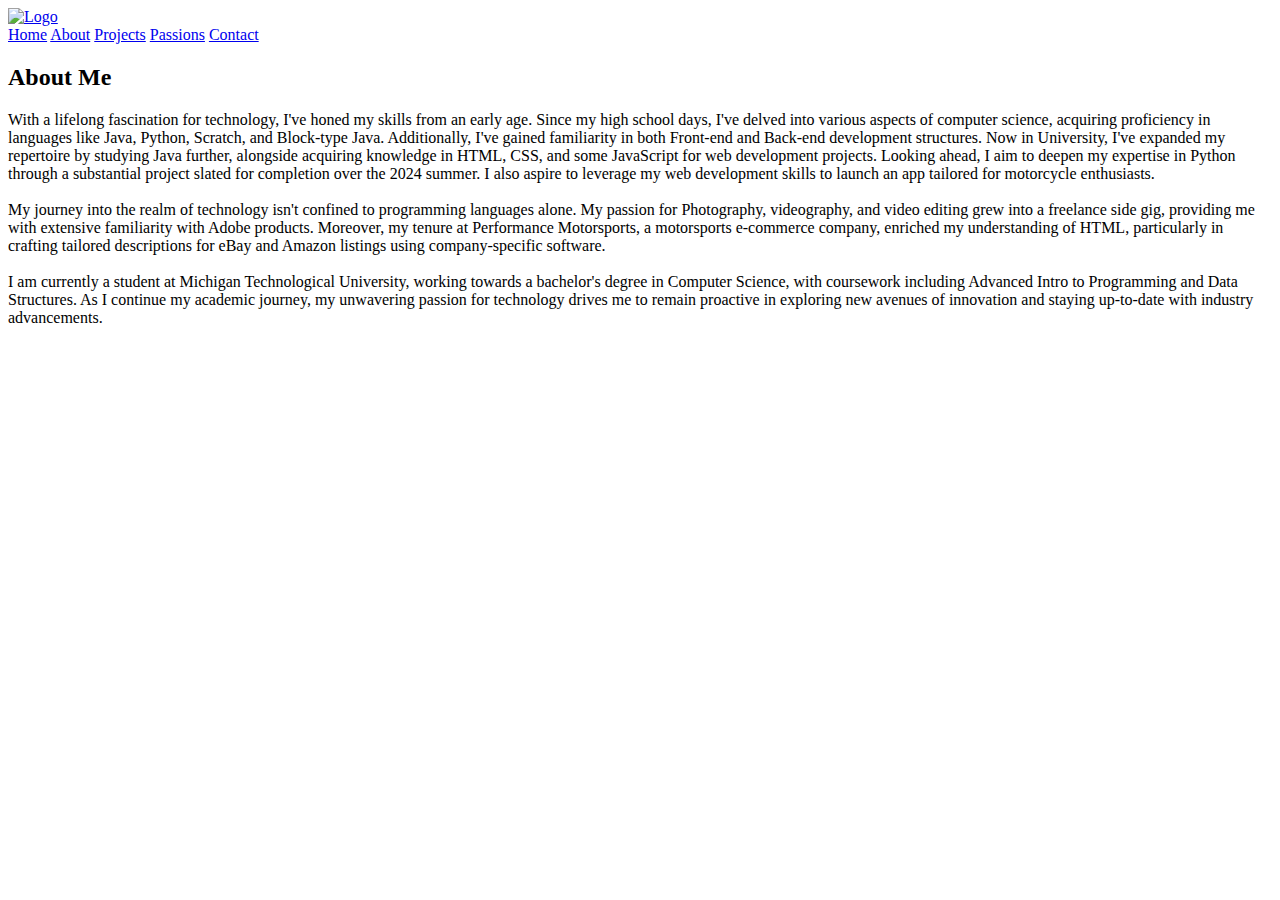
==== about.html @ 1b6d704a "Add files via upload" ====
<!DOCTYPE html>
<html lang="en">

<head>
    <meta charset="UTF-8">
    <meta name="viewport" content="width=device-width, initial-scale=1.0">
    <link rel="icon" type="image/png" href="Photos/Home/A.png">
    <title>Abram Damstra About</title>
    <link rel="stylesheet" href="style.css">
</head>

<body>

    <div class="main">
        <!--Nav-bar-->
        <div class="background"></div>
        <div class="insidebackground">
            <header class="header">
                <a href="index" class="name">
                    <img src="Photos/Home/SigIcon-2.png" alt="Logo">
                </a>

                <nav class="navbar">
                    <a href="index">Home</a>
                    <a href="about">About</a>
                    <a href="projects">Projects</a>
                    <a href="passions">Passions</a>
                    <a href="contact">Contact</a>
                </nav>
            </header>
            <div class="selfImageContainer1"></div>



            <div class="aboutbody">
                <div class="frosted-glass">
                    <h2 id="aboutname">About Me</h2>
                    <p>With a lifelong fascination for technology, I've honed my skills from an early age. Since my high
                        school days, I've delved into various aspects of computer science,
                        acquiring proficiency in languages like Java, Python, Scratch, and Block-type Java.
                        Additionally, I've gained familiarity in both Front-end and Back-end development structures.
                        Now in University, I've expanded my repertoire by studying Java further, alongside acquiring
                        knowledge in HTML, CSS, and some JavaScript for web development projects.
                        Looking ahead, I aim to deepen my expertise in Python through a substantial project slated for
                        completion over the 2024 summer. I also aspire to leverage my web development
                        skills to launch an app tailored for motorcycle enthusiasts.<br><br>
                        My journey into the realm of technology isn't confined to programming languages alone. My
                        passion for Photography, videography, and video editing grew into a freelance side gig,
                        providing me with extensive familiarity with Adobe products. Moreover, my tenure at Performance
                        Motorsports, a motorsports e-commerce company, enriched my understanding of HTML,
                        particularly in crafting tailored descriptions for eBay and Amazon listings using
                        company-specific software.<br><br>
                        I am currently a student at Michigan Technological University, working towards a bachelor's
                        degree in Computer Science, with coursework including Advanced Intro to Programming and Data
                        Structures.
                        As I continue my academic journey, my unwavering passion for technology drives me to remain
                        proactive in exploring new avenues of innovation and staying
                        up-to-date with industry advancements.</p>
                </div>
            </div>


            <section class="container">
                <div class="slide-wrapper">
                    <div class="slider">
                        <image class="slide-1" src=""></image>
                        <image class="slide-2" src=""></image>
                        <image class="slide-3" src=""></image>
                    </div>
                </div>
            </section>
        </div>



    </div>
    <script src="script.js"></script>
</body>

</html>
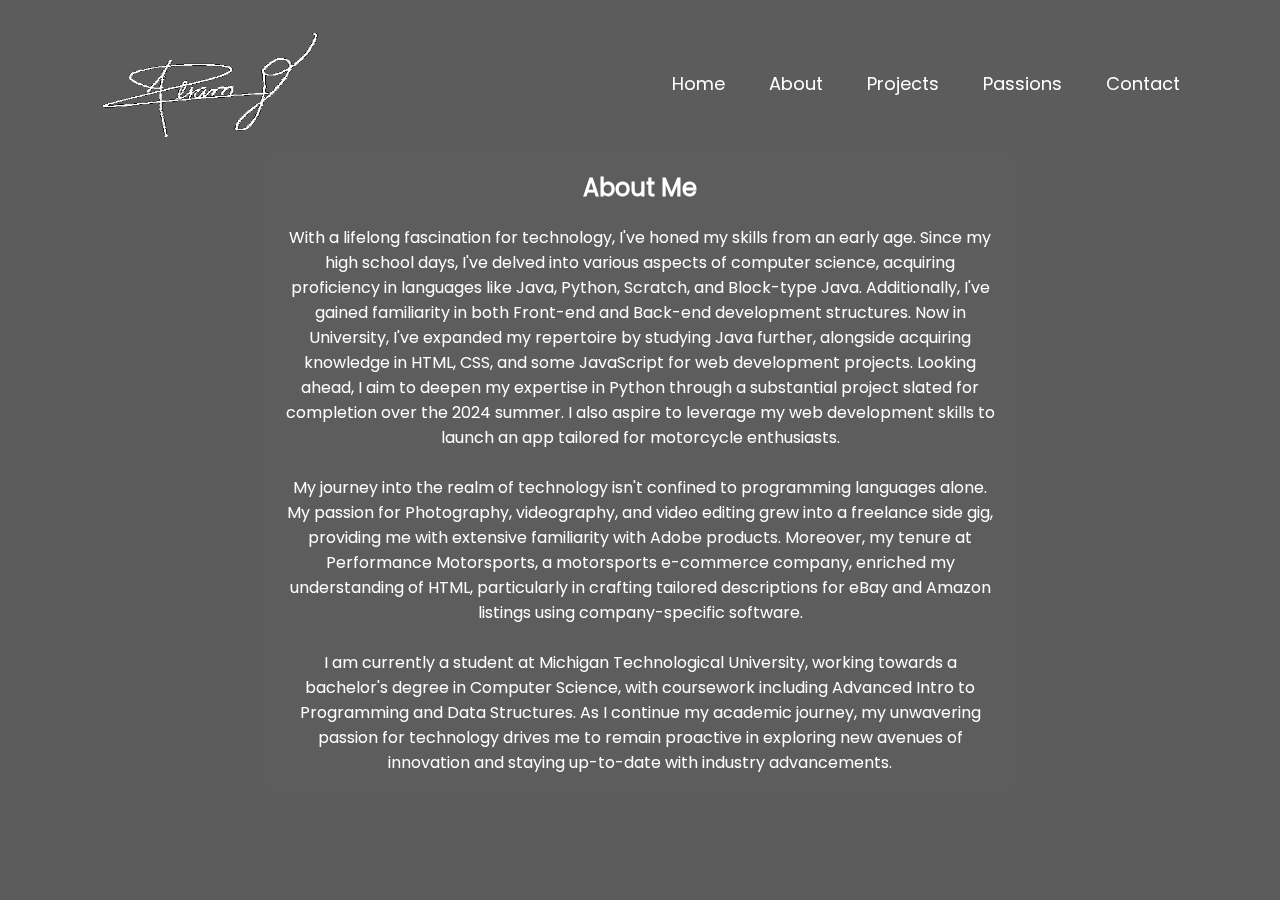
==== commit 5ec86777: "Add files via upload" ====
--- a/about.html
+++ b/about.html
@@ -6,7 +6,7 @@
     <meta name="viewport" content="width=device-width, initial-scale=1.0">
     <link rel="icon" type="image/png" href="Photos/Home/A.png">
     <title>Abram Damstra About</title>
-    <link rel="stylesheet" href="style.css">
+    <link rel="stylesheet" href="cssfolder/style.css">
 </head>
 
 <body>
@@ -74,7 +74,7 @@
 
 
     </div>
-    <script src="script.js"></script>
+    <script src="jscript/script.js"></script>
 </body>
 
 </html>--- a/cssfolder/style.css
+++ b/cssfolder/style.css
@@ -0,0 +1,190 @@
+@font-face {
+    src: url(../Fonts/Poppins-Regular.ttf);
+    font-family: Poppins;
+}
+
+@font-face {
+    src: url(../Fonts/Poppins-Light.ttf);
+    font-family: Poppins-Light;
+}
+
+@font-face {
+    src: url(../Fonts/Poppins-ExtraLight.ttf);
+    font-family: Poppins-ExtraLight;
+}
+
+/*Header/Nav-Bar*/
+* {
+    margin: 0;
+    padding: 0;
+    box-sizing: border-box;
+    font-family: Poppins;
+
+}
+
+.background {
+    position: fixed;
+    top: 0;
+    left: 0;
+    width: 100%;
+    height: 100%;
+    background: linear-gradient(rgba(0, 0, 0, 0.4), rgba(0, 0, 0, 0.4)), url(../Photos/Home/background.jpeg) no-repeat;
+    background-color: rgba(0, 0, 0, 0.4);
+    background-size: cover;
+    background-position: center;
+    filter: blur(4px);
+    transform: scale(1.1);
+    z-index: -1;
+}
+
+.header {
+    position: fixed;
+    top: 0;
+    left: 0;
+    width: 100%;
+    padding: 20px 100px;
+    background-color: transparent;
+    display: flex;
+    justify-content: space-between;
+    align-items: center;
+
+}
+
+.name img {
+    width: 220px;
+    /* Adjust the width as needed */
+    height: auto;
+    /* Maintain aspect ratio */
+    padding-top: 10px;
+}
+
+.navbar a {
+    position: relative;
+    font-size: 18px;
+    color: #fff;
+    font-weight: 500;
+    text-decoration: none;
+    margin-left: 40px;
+}
+
+.navbar a::before {
+    content: '';
+    position: absolute;
+    top: 100%;
+    left: 0;
+    width: 0;
+    height: 2px;
+    background: #fff;
+    transition: .3s;
+}
+
+.navbar a:hover::before {
+    width: 100%;
+
+}
+
+/*Main Home Page*/
+.main {
+    position: sticky;
+}
+
+.insidebackground {
+    position: sticky;
+    opacity: 0;
+    transform: translateY(20px);
+    transition: opacity 1s ease-in-out, transform 1s ease-in-out;
+    overflow: hidden;
+}
+
+.insidebackground.loaded {
+    opacity: 1;
+    transform: translateY(0);
+}
+
+.greeting#name {
+    font-size: 300%;
+    color: #fff;
+    text-align: center;
+    bottom: 130px;
+    position: relative;
+
+}
+
+.greeting#intro {
+    font-family: Poppins-Light;
+    font-weight: 20;
+    font-size: 150%;
+    color: #fff;
+    text-align: center;
+    bottom: 130px;
+    position: relative;
+
+}
+
+.selfImageContainer {
+    width: 250px;
+    height: 250px;
+    /* Adjust the height to match the width for a perfect circle */
+    overflow: hidden;
+    display: block;
+    margin: 200px auto;
+    border: 4px solid white;
+    border-radius: 50%;
+}
+
+.selfImageContainer1 {
+    width: 250px;
+    height: 250px;
+    /* Adjust the height to match the width for a perfect circle */
+    display: block;
+    margin: 200px auto;
+    border-radius: 50%;
+}
+
+.selfImage {
+    display: block;
+    width: 100%;
+    height: auto;
+    overflow: hidden;
+}
+
+.aboutbody {
+    font-family: Poppins;
+    color: #fff;
+    text-align: center;
+    position: sticky;
+    width: 750px;
+    margin: -500px auto 0;
+    display: flex;
+    flex-direction: column;
+}
+
+.aboutbody .frosted-glass {
+    background: rgba(94, 94, 94, 0.4);
+    /* Frosted glass background color with opacity */
+    backdrop-filter: blur(10px);
+    /* Apply blur effect */
+    border-radius: 10px;
+    padding: 20px;
+    /* Padding for better visibility */
+}
+
+.aboutbody #aboutname {
+    margin-bottom: 20px;
+    /* Space between h2 and p */
+}
+
+.slider-container {
+    position: relative;
+    max-width: 100%;
+    overflow: hidden;
+}
+
+.slider {
+    display: flex;
+}
+
+.slider img {
+    max-width: 100%;
+    display: none;
+}